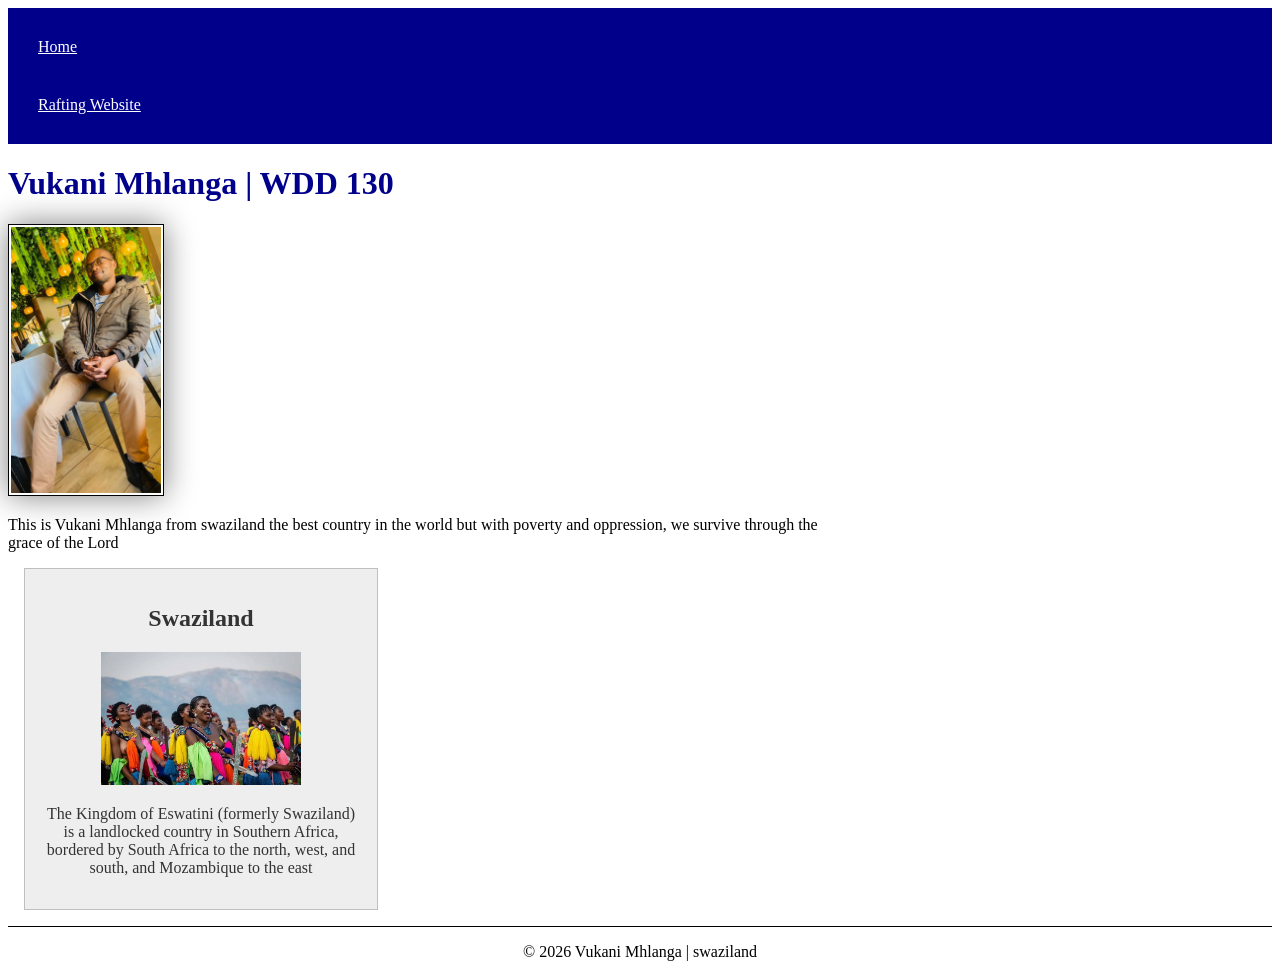
==== index.html @ 3f3df55d "updated Css" ====
<!DOCTYPE html>
<html lang="en">

<head>
    <meta charset="UTF-8">
    <meta name="viewport" content="width=device-width, initial-scale=1.0">
    <title> Vukani Mhlanga | WDD 130 </title>
    <meta name="description" content=" This is Vukani Mhlanga doing WDD130 the course helps me understand how to create html web pages this is fan">
    <meta name="Author" content=" Vukani Mhlanga">
</head>

<body>
    <header>
        <nav>
            <a href="#">Home</a>
            <a href="wwr/">Rafting Website</a>
        </nav>
    </header>

    <head>
        <link rel="stylesheet" href="styles/styles.css">
    </head>
    <main>
        <h1> Vukani Mhlanga | WDD 130</h1>
        <img src="images/profile.jpeg" alt=" Hello My name is  Vukani" width="200">
        <p> This is Vukani Mhlanga from swaziland the best country in the world but with poverty and oppression, we survive through the grace of the Lord</p>
    </main>
    <aside>
        <h2> Swaziland</h2>
        <img src="images/eswatini.jpg" alt=" This is the beauty and culture of my country">
        <p>The Kingdom of Eswatini (formerly Swaziland) is a landlocked country in Southern Africa, bordered by South Africa to the north, west, and south, and Mozambique to the east</p>
    </aside>

    <footer>
        <p>© 2026 Vukani Mhlanga | swaziland</p>

    </footer>

</body>

</html>
---- styles/styles.css ----
nav {
    background-color: darkblue;
    padding: 10px;
}

nav a {
    color: white;
    display: block;
    padding: 20px;
}

h1 {
    color: darkblue;
}

main img {
    width: 150px;
    height: auto;
    border: 1px solid black;
    padding: 2px;
    box-shadow: 0 0 30px gray;
}

p {
    padding: 0;
}

main {
    max-width: 840px;
}

aside {
    width: 20rem;
    margin: 1rem;
    border: 1px solid rgb(0 0 0/ 0.2);
    padding: 1rem;
    background-color: #eee;
    color: #333;
    text-align: center;

}

aside img {
    width: 200px;
    height: auto;
}

footer {
    margin-top: 15px;
    border-top: 1px solid #000;
    text-align: center;
}
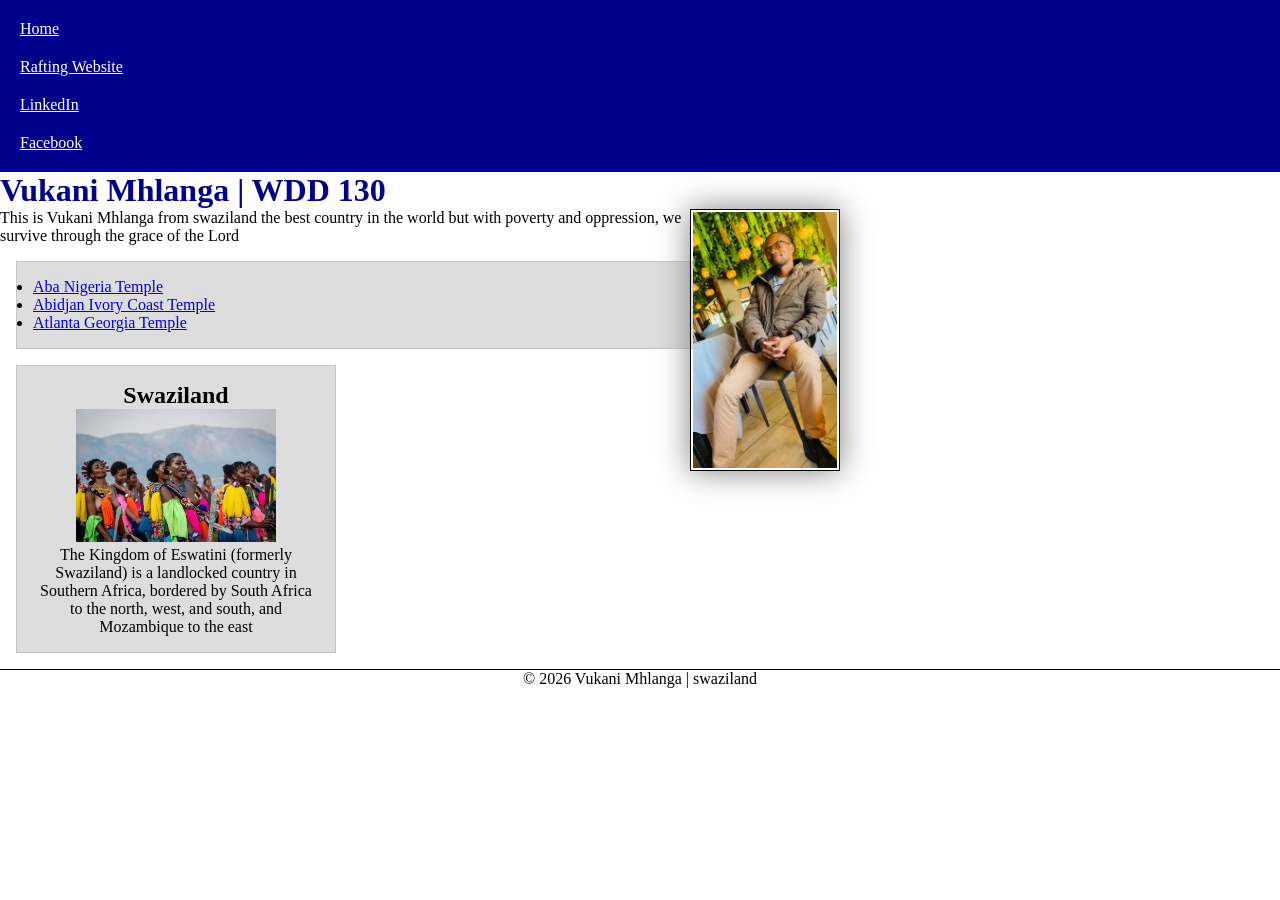
==== commit a2d9ce19: "added week 3" ====
--- a/index.html
+++ b/index.html
@@ -4,9 +4,12 @@
 <head>
     <meta charset="UTF-8">
     <meta name="viewport" content="width=device-width, initial-scale=1.0">
-    <title> Vukani Mhlanga | WDD 130 </title>
-    <meta name="description" content=" This is Vukani Mhlanga doing WDD130 the course helps me understand how to create html web pages this is fan">
-    <meta name="Author" content=" Vukani Mhlanga">
+    <title> WDD 130 Vukani Mhlanga</title>
+    <meta name="description" content="This course helps me understand how to create html web pages this is fan">
+    <meta name="author" content="Vukani Mhlanga">
+    <link rel="stylesheet" href="styles/styles.css">
+
+
 </head>
 
 <body>
@@ -14,18 +17,26 @@
         <nav>
             <a href="#">Home</a>
             <a href="wwr/">Rafting Website</a>
+            <a href="www.linkedin.com/in/cvmhlanga">LinkedIn</a>
+            <a href="https://www.facebook.com/chic.mhlanga/">Facebook</a>
+
         </nav>
     </header>
 
-    <head>
-        <link rel="stylesheet" href="styles/styles.css">
-    </head>
+
     <main>
         <h1> Vukani Mhlanga | WDD 130</h1>
         <img src="images/profile.jpeg" alt=" Hello My name is  Vukani" width="200">
         <p> This is Vukani Mhlanga from swaziland the best country in the world but with poverty and oppression, we survive through the grace of the Lord</p>
+        <ul class="box">
+            <li><a href="https://newsroom.churchofjesuschrist.org/article/aba-nigeria-temple" target="_blank" rel="vukani">Aba Nigeria Temple</a> </li>
+            <li><a href="https://www.churchofjesuschrist.org/temples/details/abidjan-ivory-coast-temple?lang=eng" target="_blank" rel="vukani">Abidjan Ivory Coast Temple</a> </li>
+            <li><a href="https://newsroom.churchofjesuschrist.org/article/atlanta-georgia-temple" target="_blank" rel="vukani">Atlanta Georgia Temple</a> </li>
+        </ul>
+
+
     </main>
-    <aside>
+    <aside class="box">
         <h2> Swaziland</h2>
         <img src="images/eswatini.jpg" alt=" This is the beauty and culture of my country">
         <p>The Kingdom of Eswatini (formerly Swaziland) is a landlocked country in Southern Africa, bordered by South Africa to the north, west, and south, and Mozambique to the east</p>
--- a/styles/styles.css
+++ b/styles/styles.css
@@ -1,24 +1,39 @@
+* {
+    margin: 0;
+    padding: 0;
+    box-sizing: border-box;
+}
+
+:root {
+    --primary-color: darkblue;
+    --secondary-color: white;
+    --spacing-medium: 1rem;
+    --image-height: auto;
+}
+
 nav {
-    background-color: darkblue;
+    background-color: var(--primary-color);
+    padding: 10px;
+
+}
+
+nav a {
+    color: var(--secondary-color);
+    display: block;
     padding: 10px;
 }
 
-nav a {
-    color: white;
-    display: block;
-    padding: 20px;
-}
-
 h1 {
-    color: darkblue;
+    color: var(--primary-color);
 }
 
 main img {
     width: 150px;
-    height: auto;
+    height: var(--image-height);
     border: 1px solid black;
     padding: 2px;
     box-shadow: 0 0 30px gray;
+    float: right;
 }
 
 p {
@@ -31,18 +46,19 @@
 
 aside {
     width: 20rem;
-    margin: 1rem;
-    border: 1px solid rgb(0 0 0/ 0.2);
-    padding: 1rem;
-    background-color: #eee;
-    color: #333;
+    /* margin: var(--spacing-medium); */
+    /* border: 1px solid rgb(0 0 0 / 0.2); */
+    /* padding: var(--spacing-medium); */
+    /* background-color: #eee; */
+    /* color: #333; */
     text-align: center;
+    position: relative;
 
 }
 
 aside img {
     width: 200px;
-    height: auto;
+    height: var(--image-height);
 }
 
 footer {
@@ -50,3 +66,13 @@
     border-top: 1px solid #000;
     text-align: center;
 }
+
+/* Class Selectors{} */
+.box {
+    margin: 1rem;
+    border: 1px solid rgb(0 0 0 / 10%);
+    ;
+    padding: 1rem;
+    background-color: #ddd;
+    color: #000;
+}
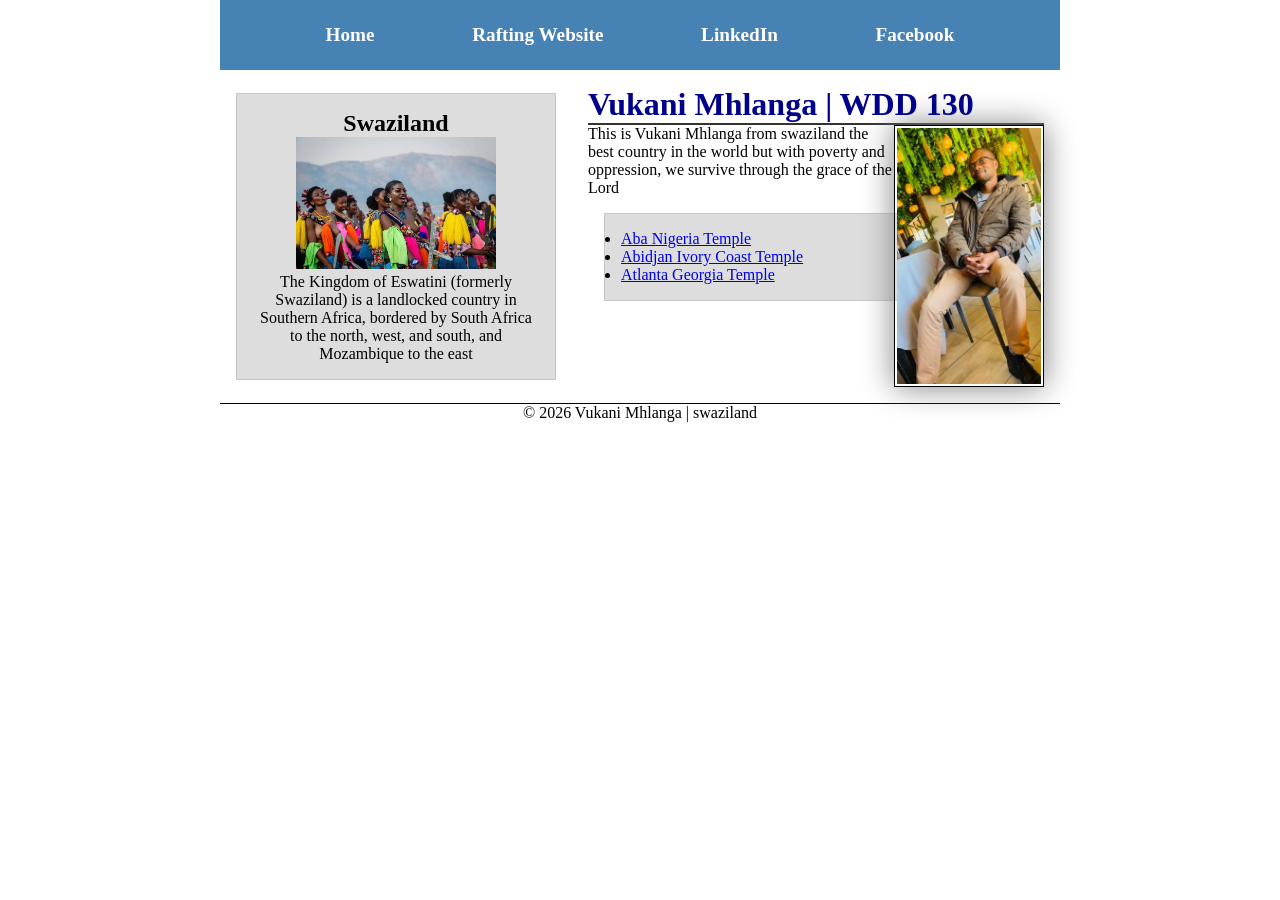
==== commit 31fc5a8e: "addde grid" ====
--- a/index.html
+++ b/index.html
@@ -23,25 +23,25 @@
         </nav>
     </header>
 
-
-    <main>
-        <h1> Vukani Mhlanga | WDD 130</h1>
-        <img src="images/profile.jpeg" alt=" Hello My name is  Vukani" width="200">
-        <p> This is Vukani Mhlanga from swaziland the best country in the world but with poverty and oppression, we survive through the grace of the Lord</p>
-        <ul class="box">
-            <li><a href="https://newsroom.churchofjesuschrist.org/article/aba-nigeria-temple" target="_blank" rel="vukani">Aba Nigeria Temple</a> </li>
-            <li><a href="https://www.churchofjesuschrist.org/temples/details/abidjan-ivory-coast-temple?lang=eng" target="_blank" rel="vukani">Abidjan Ivory Coast Temple</a> </li>
-            <li><a href="https://newsroom.churchofjesuschrist.org/article/atlanta-georgia-temple" target="_blank" rel="vukani">Atlanta Georgia Temple</a> </li>
-        </ul>
+    <div class="grid">
+        <main>
+            <h1> Vukani Mhlanga | WDD 130</h1>
+            <img src="images/profile.jpeg" alt=" Hello My name is  Vukani" width="200">
+            <p> This is Vukani Mhlanga from swaziland the best country in the world but with poverty and oppression, we survive through the grace of the Lord</p>
+            <ul class="box">
+                <li><a href="https://newsroom.churchofjesuschrist.org/article/aba-nigeria-temple" target="_blank" rel="vukani">Aba Nigeria Temple</a> </li>
+                <li><a href="https://www.churchofjesuschrist.org/temples/details/abidjan-ivory-coast-temple?lang=eng" target="_blank" rel="vukani">Abidjan Ivory Coast Temple</a> </li>
+                <li><a href="https://newsroom.churchofjesuschrist.org/article/atlanta-georgia-temple" target="_blank" rel="vukani">Atlanta Georgia Temple</a> </li>
+            </ul>
 
 
-    </main>
-    <aside class="box">
-        <h2> Swaziland</h2>
-        <img src="images/eswatini.jpg" alt=" This is the beauty and culture of my country">
-        <p>The Kingdom of Eswatini (formerly Swaziland) is a landlocked country in Southern Africa, bordered by South Africa to the north, west, and south, and Mozambique to the east</p>
-    </aside>
-
+        </main>
+        <aside class="box">
+            <h2> Swaziland</h2>
+            <img src="images/eswatini.jpg" alt=" This is the beauty and culture of my country">
+            <p>The Kingdom of Eswatini (formerly Swaziland) is a landlocked country in Southern Africa, bordered by South Africa to the north, west, and south, and Mozambique to the east</p>
+        </aside>
+    </div>
     <footer>
         <p>© 2026 Vukani Mhlanga | swaziland</p>
 
--- a/styles/styles.css
+++ b/styles/styles.css
@@ -12,19 +12,27 @@
 }
 
 nav {
-    background-color: var(--primary-color);
-    padding: 10px;
+
+    background-color: steelblue;
+    padding: 1rem;
+    display: flex;
+    justify-content: space-evenly;
+    align-items: center;
 
 }
 
 nav a {
-    color: var(--secondary-color);
     display: block;
-    padding: 10px;
+    padding: 0.5rem;
+    text-decoration: none;
+    font-size: 1.2rem;
+    font-weight: 700;
+    color: #fff;
 }
 
 h1 {
     color: var(--primary-color);
+    border-bottom: 2px solid #333;
 }
 
 main img {
@@ -42,15 +50,14 @@
 
 main {
     max-width: 840px;
+    grid-column: 2/3;
+    margin: 1rem;
 }
 
 aside {
     width: 20rem;
-    /* margin: var(--spacing-medium); */
-    /* border: 1px solid rgb(0 0 0 / 0.2); */
-    /* padding: var(--spacing-medium); */
-    /* background-color: #eee; */
-    /* color: #333; */
+    grid-column: 1/2;
+    grid-row: 1/2;
     text-align: center;
     position: relative;
 
@@ -76,3 +83,15 @@
     background-color: #ddd;
     color: #000;
 }
+
+header,
+.grid,
+footer {
+    max-width: 840px;
+    margin: 0 auto;
+}
+
+.grid {
+    display: grid;
+    align-items: center;
+}
